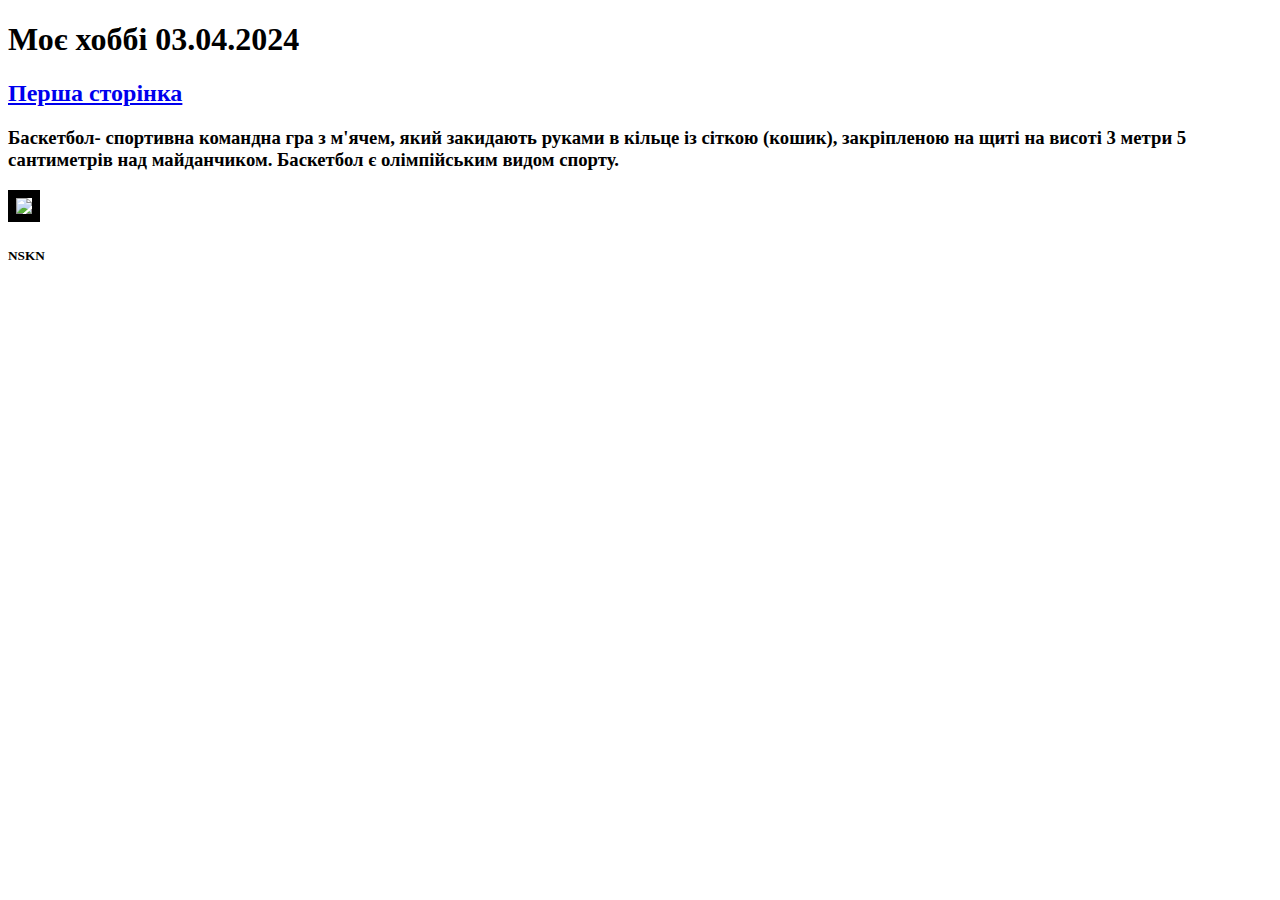
==== Zavd 3.html @ 5144f58d "Add files via upload" ====
<!DOCTYPEhtml>
<html>
<head>
    <meta charset="utf-8">
    <title>Завдання 03.04.2024</title>
</head>
<body>
    <header>
        
    </header>
    <h1>Моє хоббі 03.04.2024</h1>
    <a href="index.html"> <h2>Перша сторінка</h2></a>
<section>
    <h3>Баскетбол- спортивна командна гра з м'ячем, який закидають руками в кільце із сіткою (кошик), закріпленою на щиті на висоті 3 метри 5 сантиметрів над майданчиком. Баскетбол є олімпійським видом спорту.
    </h3>

    <img src="https://sport-koda.org/sites/default/files/styles/image_100/public/kind-sport/basket.jpg?itok=jBZL7QrF" width="400" border="8">

</section>
    <footer>
        <h5>NSKN</h5>
    </footer>
</body>
</html>
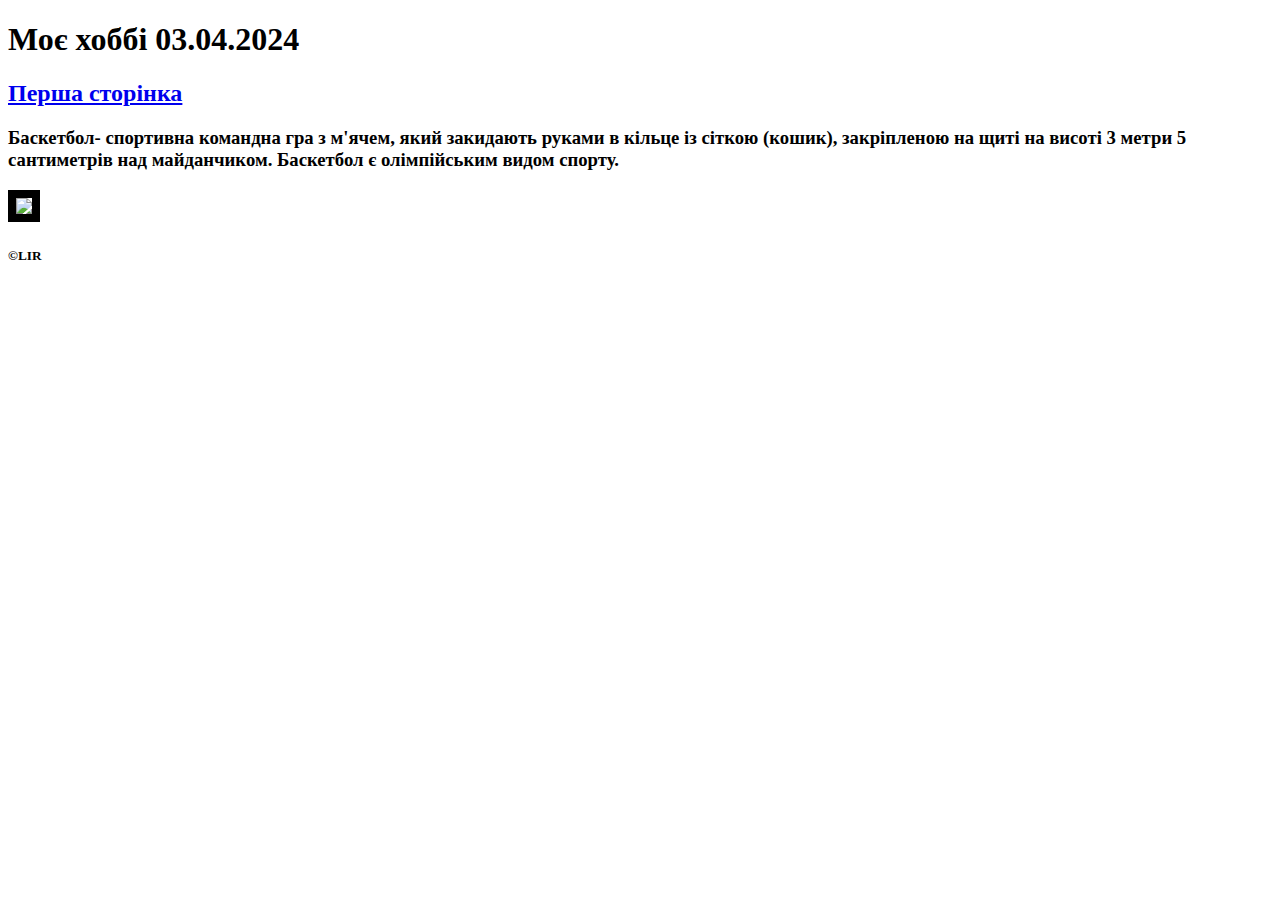
==== commit c7a8ac69: "Update Zavd 3.html" ====
--- a/Zavd 3.html
+++ b/Zavd 3.html
@@ -18,7 +18,7 @@
 
 </section>
     <footer>
-        <h5>NSKN</h5>
+        <h5>&#169LIR</h5>
     </footer>
 </body>
-</html>+</html>
